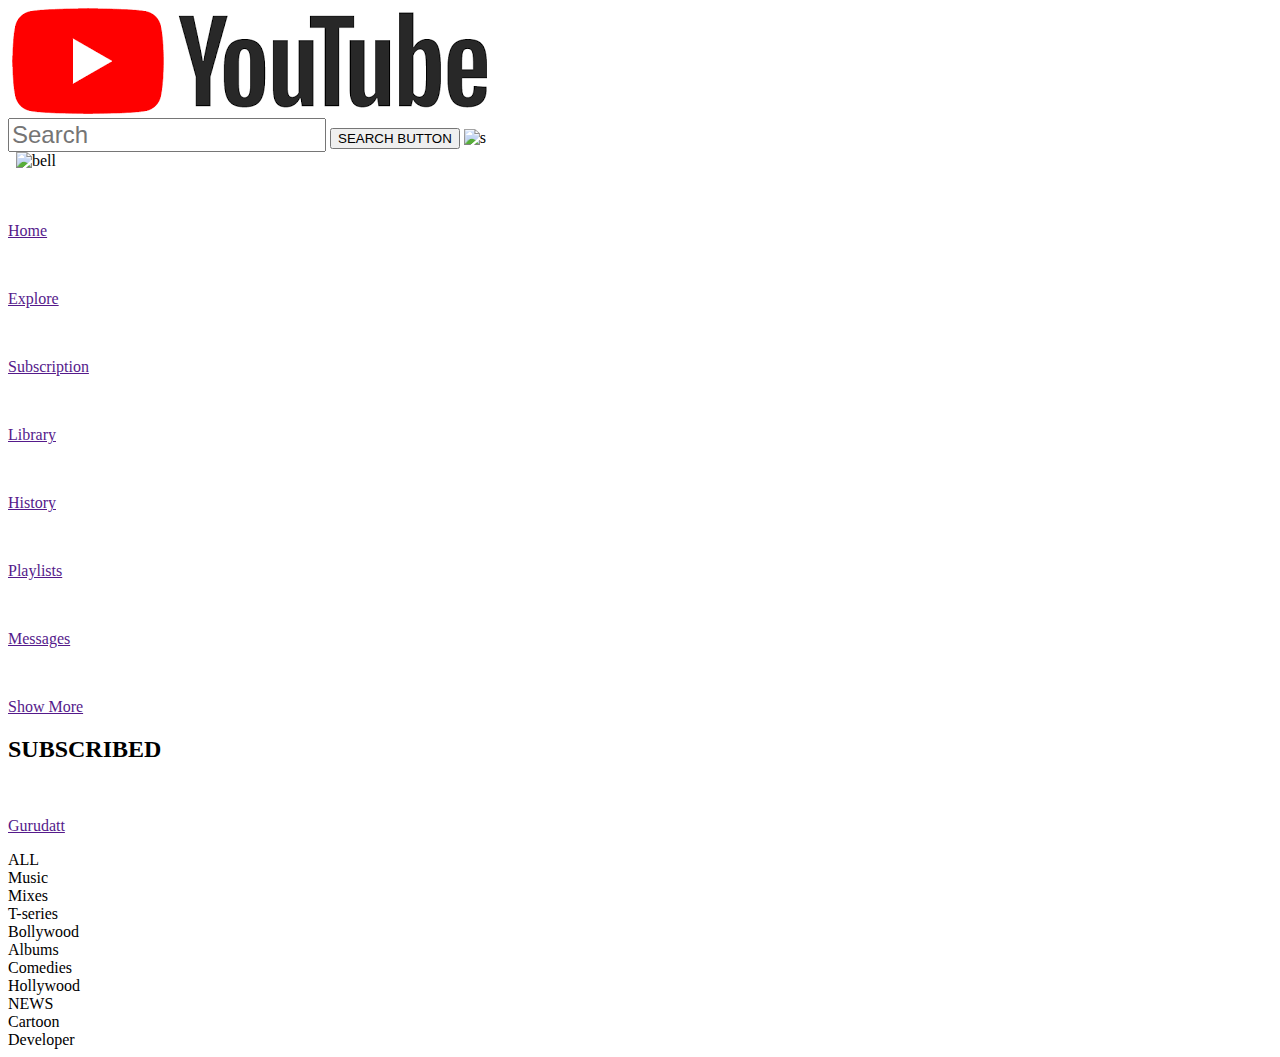
==== search.html @ 0af30726 "Add files via upload" ====
<!DOCTYPE html>
<html lang="en">
<head>
    <meta charset="UTF-8">
    <meta http-equiv="X-UA-Compatible" content="IE=edge">
    <meta name="viewport" content="width=device-width, initial-scale=1.0">
    <title>Document</title>
<link rel="stylesheet" href="search.css">

</head>
<body>
  <div id="flexDiv">
    <div id="nav-left">
    <img class="logo1"src="https://cdn-icons-png.flaticon.com/512/59/59660.png" alt="">
    <img id="logo"src="[data-uri]" alt="">
    </div>
   <div id="nav-second">
        <input   type="text" id="searchTerm" style="font-size: x-large;" placeholder="Search">
        <button onclick="searchVideo()" >SEARCH BUTTON</button>
        <img src="voice-search.png" alt="s">
    </div> 
<div id="nav-right">   
    <img src="more.png" alt="">
    <img src="upload.png" alt="">
    <img src="notification.png" alt="bell">  
</div>
<div id="last">
    <img class="sudhir" src="me.jpeg" alt="">
</div>
</div>

<div class="leftbar">
<div id="shortcut">
    <a href=""><img src="https://cdn-icons-png.flaticon.com/128/20/20176.png" alt=""> <p>Home</p></a>
    <a href=""><img src="explore.png" alt=""> <p>Explore</p></a>
    <a href=""><img src="subscriprion.png" alt=""> <p>Subscription</p></a>
    <a href=""><img src="library.png" alt=""> <p>Library</p></a>
    <a href=""><img src="history.png" alt=""> <p>History</p></a>
    <a href=""><img src="playlist.png" alt=""> <p>Playlists</p></a>
    <a href=""><img src="messages.png" alt=""> <p>Messages</p></a>
    <a href=""><img src="show-more.png" alt=""> <p>Show More</p></a>
</div>

<div id="subcribed">
    <h2>SUBSCRIBED</h2>
    <a href=""><img class="leftsudhir" src="me.jpeg" alt=""> <p>Gurudatt </p></a>
</div>
</div>

 
<div id="searchResult1">
<div id="top">
    <div>ALL</div>
    <div>Music</div>
    <div>Mixes</div>
    <div>T-series</div>
    <div>Bollywood</div>
    <div>Albums</div>
    <div>Comedies</div>
    <div>Hollywood</div>
    <div>NEWS</div>
    <div>Cartoon</div>
    <div>Developer</div>
</div>
    <div id="searchResultDiv"></div>
    </div>
</body>
</html>
<script src="search.js"></script>
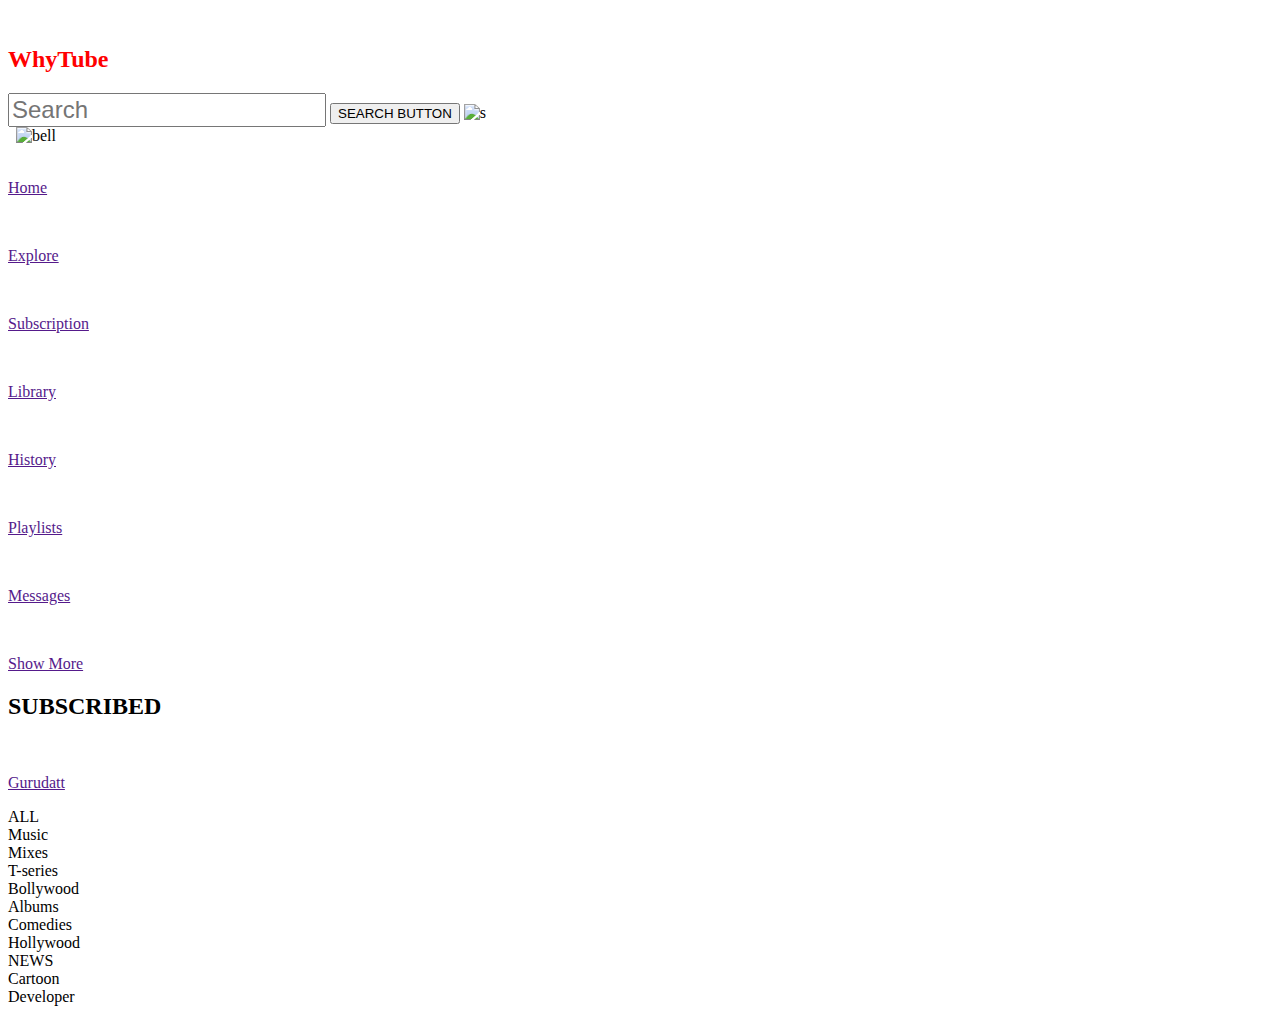
==== commit 23331503: "Create search.html" ====
--- a/search.html
+++ b/search.html
@@ -12,7 +12,7 @@
   <div id="flexDiv">
     <div id="nav-left">
     <img class="logo1"src="https://cdn-icons-png.flaticon.com/512/59/59660.png" alt="">
-    <img id="logo"src="[data-uri]" alt="">
+	<h2 style="color:red;">WhyTube</h2>
     </div>
    <div id="nav-second">
         <input   type="text" id="searchTerm" style="font-size: x-large;" placeholder="Search">
@@ -24,9 +24,7 @@
     <img src="upload.png" alt="">
     <img src="notification.png" alt="bell">  
 </div>
-<div id="last">
-    <img class="sudhir" src="me.jpeg" alt="">
-</div>
+
 </div>
 
 <div class="leftbar">
@@ -66,4 +64,4 @@
     </div>
 </body>
 </html>
-<script src="search.js"></script>+<script src="search.js"></script>
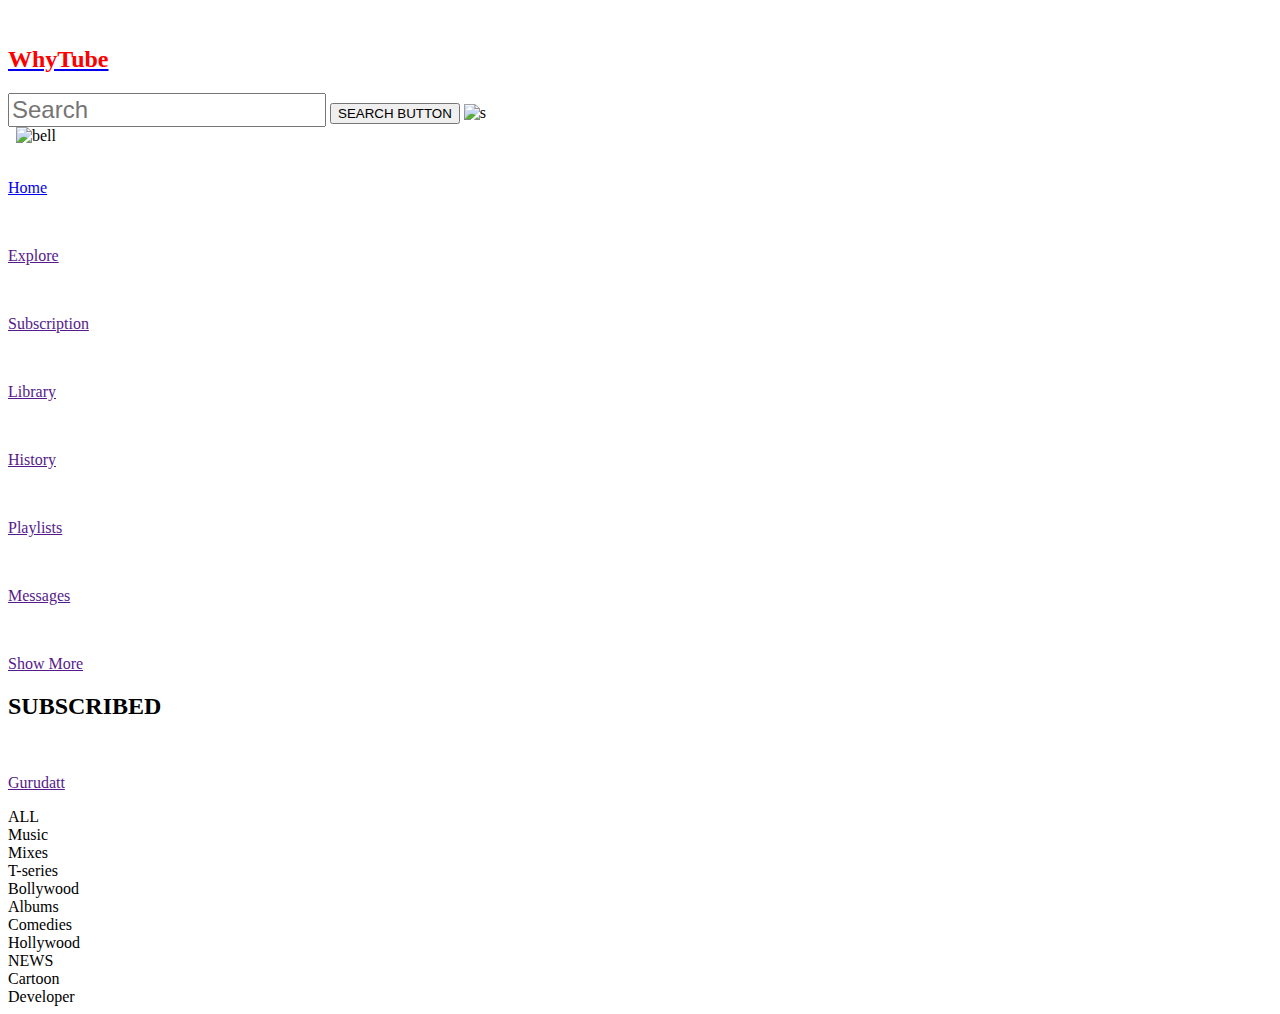
==== commit b842423c: "Create search.html" ====
--- a/search.html
+++ b/search.html
@@ -12,7 +12,7 @@
   <div id="flexDiv">
     <div id="nav-left">
     <img class="logo1"src="https://cdn-icons-png.flaticon.com/512/59/59660.png" alt="">
-	<h2 style="color:red;">WhyTube</h2>
+	<a href="index.html"><h2 style="color:red;">WhyTube</h2></a>
     </div>
    <div id="nav-second">
         <input   type="text" id="searchTerm" style="font-size: x-large;" placeholder="Search">
@@ -29,7 +29,7 @@
 
 <div class="leftbar">
 <div id="shortcut">
-    <a href=""><img src="https://cdn-icons-png.flaticon.com/128/20/20176.png" alt=""> <p>Home</p></a>
+    <a href="index.html"><img src="https://cdn-icons-png.flaticon.com/128/20/20176.png" alt=""> <p>Home</p></a>
     <a href=""><img src="explore.png" alt=""> <p>Explore</p></a>
     <a href=""><img src="subscriprion.png" alt=""> <p>Subscription</p></a>
     <a href=""><img src="library.png" alt=""> <p>Library</p></a>
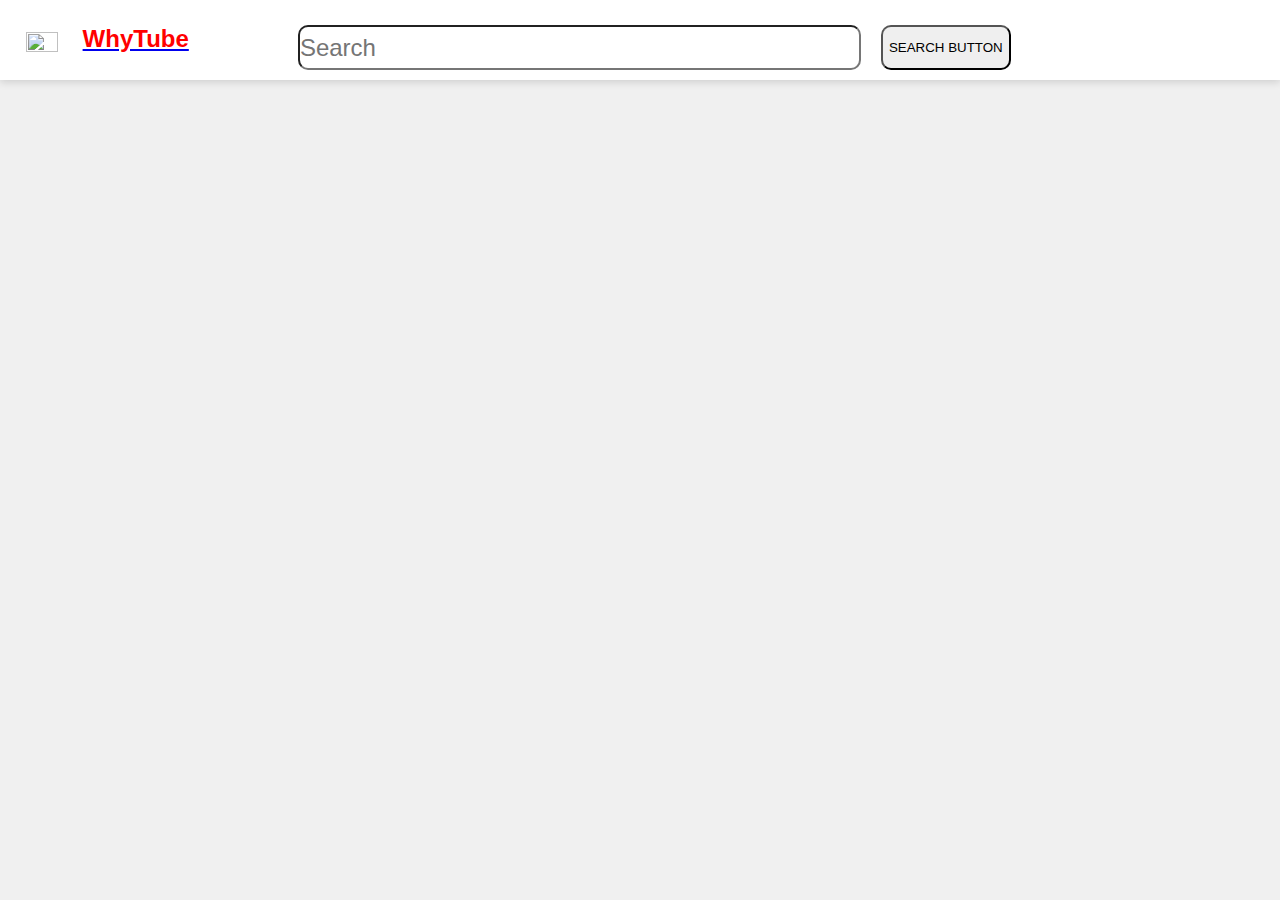
==== commit 7baff2d3: "Create search.html" ====
--- a/search.html
+++ b/search.html
@@ -1,67 +1,46 @@
 <!DOCTYPE html>
 <html lang="en">
-<head>
-    <meta charset="UTF-8">
-    <meta http-equiv="X-UA-Compatible" content="IE=edge">
-    <meta name="viewport" content="width=device-width, initial-scale=1.0">
-    <title>Document</title>
-<link rel="stylesheet" href="search.css">
+  <head>
+    <meta charset="UTF-8" />
+    <meta http-equiv="X-UA-Compatible" content="IE=edge" />
+    <meta name="viewport" content="width=device-width, initial-scale=1.0" />
+    <title>Why Tube</title>
+    <link rel="stylesheet" href="index.css"/>
+  </head>
+  <body>
+    <div id="flexDiv">
+      <div id="nav-left">
+      <img class="logo1"src="https://cdn-icons-png.flaticon.com/512/59/59660.png" alt="">
+		<a href="index.html"><h2 style="color:red;">WhyTube</h2></a>
+      </div>
+     <div id="nav-second">
+          <input   type="text" id="searchTerm" style="font-size: x-large;" placeholder="Search">
+          <button id="searchBtn" onclick="searchVideo()" >SEARCH BUTTON</button>
+      </div> 
+  <div id="last">
+      
+  </div>
+</div>
+ 
 
-</head>
-<body>
-  <div id="flexDiv">
-    <div id="nav-left">
-    <img class="logo1"src="https://cdn-icons-png.flaticon.com/512/59/59660.png" alt="">
-	<a href="index.html"><h2 style="color:red;">WhyTube</h2></a>
-    </div>
-   <div id="nav-second">
-        <input   type="text" id="searchTerm" style="font-size: x-large;" placeholder="Search">
-        <button onclick="searchVideo()" >SEARCH BUTTON</button>
-        <img src="voice-search.png" alt="s">
-    </div> 
-<div id="nav-right">   
-    <img src="more.png" alt="">
-    <img src="upload.png" alt="">
-    <img src="notification.png" alt="bell">  
+   
+<div id="searchResult1">
+  <div id="video-container"></div>
 </div>
+  </body>
+</html>
+<script>
+var input = document.getElementById("searchTerm");
 
-</div>
-
-<div class="leftbar">
-<div id="shortcut">
-    <a href="index.html"><img src="https://cdn-icons-png.flaticon.com/128/20/20176.png" alt=""> <p>Home</p></a>
-    <a href=""><img src="explore.png" alt=""> <p>Explore</p></a>
-    <a href=""><img src="subscriprion.png" alt=""> <p>Subscription</p></a>
-    <a href=""><img src="library.png" alt=""> <p>Library</p></a>
-    <a href=""><img src="history.png" alt=""> <p>History</p></a>
-    <a href=""><img src="playlist.png" alt=""> <p>Playlists</p></a>
-    <a href=""><img src="messages.png" alt=""> <p>Messages</p></a>
-    <a href=""><img src="show-more.png" alt=""> <p>Show More</p></a>
-</div>
-
-<div id="subcribed">
-    <h2>SUBSCRIBED</h2>
-    <a href=""><img class="leftsudhir" src="me.jpeg" alt=""> <p>Gurudatt </p></a>
-</div>
-</div>
-
- 
-<div id="searchResult1">
-<div id="top">
-    <div>ALL</div>
-    <div>Music</div>
-    <div>Mixes</div>
-    <div>T-series</div>
-    <div>Bollywood</div>
-    <div>Albums</div>
-    <div>Comedies</div>
-    <div>Hollywood</div>
-    <div>NEWS</div>
-    <div>Cartoon</div>
-    <div>Developer</div>
-</div>
-    <div id="searchResultDiv"></div>
-    </div>
-</body>
-</html>
-<script src="search.js"></script>
+// Execute a function when the user presses a key on the keyboard
+input.addEventListener("keypress", function(event) {
+  // If the user presses the "Enter" key on the keyboard
+  if (event.key === "Enter") {
+    // Cancel the default action, if needed
+    event.preventDefault();
+    // Trigger the button element with a click
+    document.getElementById("searchBtn").click();
+  }
+}); 
+</script>
+<script src="index.js"></script>
--- a/index.css
+++ b/index.css
@@ -0,0 +1,240 @@
+*{
+    margin:0;
+    padding:0;
+    box-sizing: border-box;
+}
+
+*:focus{
+    outline:none;
+
+}
+body{
+    position:relative;
+    background-color:#f0f0f0;
+     font-family:roboto,sans-serif;
+}
+#flexDiv{
+    width: 100%;
+    display: flex;
+    height: 80px;
+    align-items: center;
+    padding: 10px 2%;
+    justify-content: space-between;
+    box-shadow: rgba(0, 0, 0, 0.15) 0px 2px 8px;
+    background-color: white;
+    position: sticky;
+    top:0;
+    z-index: 10;
+    /* border:1px solid red */
+}
+#nav-left{
+    
+    display: flex;
+    width: 15%;
+}
+.logo1{
+    height:5%;
+    width: 32px;
+    margin-top: 7px;
+    margin-right: 25px;
+}
+#logo{
+   margin-top: 7px;
+    height: 90%;
+    width: 70%;
+
+}
+/* .sudhir{
+    border-radius: 30%;
+    width: 40px;
+    height: 50px;
+} */
+#nav-right{
+    width: 20%;
+    margin-right: 0px;
+}
+#nav-right>img{
+
+        width: 25px;
+        margin-right: 35px;
+        height: 90%;
+        
+}
+.sudhir{
+    border-radius: 30%;
+    width: 40px;
+    height: 50px;
+}
+#nav-second{
+    display: flex;
+    width: 70%;
+    height: 50px;
+    margin-left: 100px;
+}
+#nav-second>button{
+    margin-left: 20px;
+    margin-top: 10px;
+    width: 130px;
+    height: 90%;
+    border-radius: 10px;
+    
+}
+#nav-second>input{
+
+    width: 70%;
+    margin-top: 10px;
+    height: 90%;
+    border-radius: 10px;
+}
+#nav-second>img{
+
+   margin-top: 10px;
+  margin-left: 20px;
+  margin-right: 30px;
+    height: 70%;
+}
+#last{
+    width: 15%;
+    height: 100%;
+border-radius: 40%;
+margin-right: -20px;
+     /* border:1px solid red */
+    
+}
+#last>img{
+    margin-top: 10px;
+    width: 50%;
+    height: 60%;
+  
+}
+/* //sidebar */
+
+.leftbar{
+    background-color: color;
+    width: 15%;
+    height: 100vh;
+    position: fixed;
+    top: 0;
+    padding-left: 2%;
+    padding-top: 80px;
+}
+#shortcut>a>img{
+
+    width: 20px;
+    margin-right: 20px;
+}
+#shortcut>a>p:hover{
+
+   color: #df0f0f;
+   
+}
+#shortcut>a{
+    display: flex;
+    align-items: center;
+    margin-bottom: 20px;
+    flex-wrap: wrap;
+    width: fit-content;
+    margin-right: 20px;
+}
+#shortcut>a:first-child{
+    margin-top: 20px;
+    color: #d3111b;
+}
+/* #leftbar hr{
+    border: 0;
+    height: 1px;
+    background-color: #ccc;
+    width: 85%;
+} */
+#subcribed>h2{
+
+    
+    font-size: 13px;
+    margin: 20px 0;
+    color: #5a5a5a;
+}
+#subcribed>a{
+ display: flex;
+ align-items: center;
+ width:fit-content;
+ flex-wrap: wrap;
+ margin-bottom: 20px;
+}
+.leftsudhir{
+
+    width: 25px;
+    border-radius: 50%;
+    margin-right: 20px;
+    /* height: 100px; */
+} 
+.small-sidebar{
+
+    width: 5%;
+}
+.small-sidebar>a>p{
+    display: none;
+}
+.small-sidebar>h2{
+    display: none;
+ }
+
+/* filters */
+
+#top{
+    display: flex;
+    width: 100%;
+    padding-left:14% ;
+    padding-right: 3%;
+    margin-top: 20px;
+
+ }
+ #top>div{
+     padding-top: 10px;
+    width: 10%;
+    height: 40px;
+    background-color: #bbb7b7;
+    border: 1px solid black;
+    text-align: center;
+    margin-right: 25px;
+    border-radius: 25px;
+    cursor: pointer;
+
+ }
+ #top>div:hover{
+
+    background-color: teal;
+ }
+ /* #searchResult{
+    width: 90%;
+    display: grid;
+    grid-template-columns: repeat(4,1fr);
+    padding-left: 15%;
+    grid-gap:25px;
+    margin-top: 50px;
+ }
+ #searchResult>div{
+    border-radius: 10px;
+ } */
+  /*video */
+
+#video-container{
+    width:calc(100% - 250px);
+    margin-top:30px;
+    margin-left:50px;
+    padding:20px;
+    display:grid;
+    grid-template-columns:repeat(3,1fr);
+    grid-gap:20px 5px;
+    overflow-x:hidden;
+    border-radius: 10px;
+}
+.Title{
+    margin-top:3px;
+}
+.Channel{
+    margin-top:10px;
+}
+.filters>button:hover{
+    color: teal;
+    background-color: black;
+}
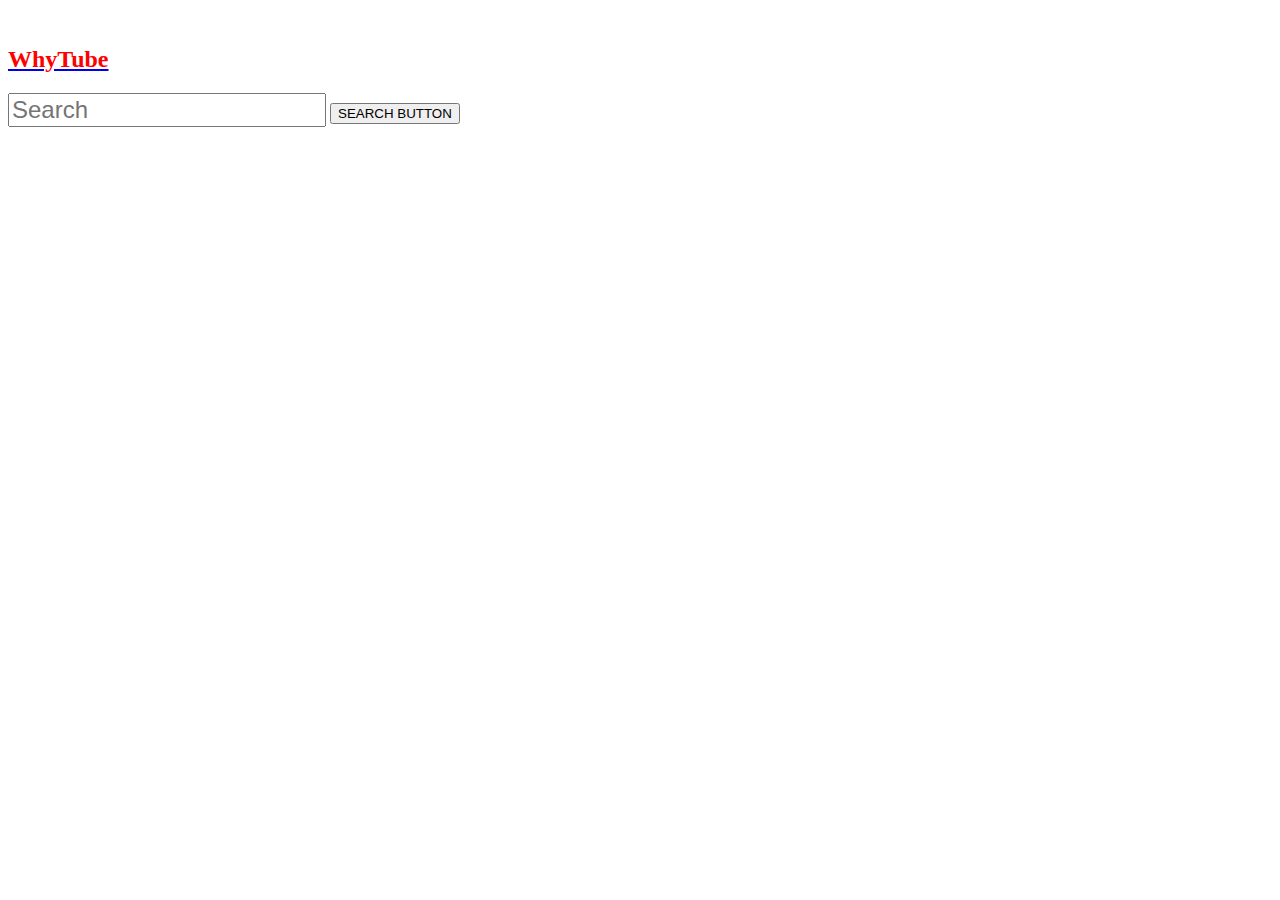
==== commit 1dc98b9b: "Create search.html" ====
--- a/search.html
+++ b/search.html
@@ -1,13 +1,14 @@
 <!DOCTYPE html>
 <html lang="en">
-  <head>
-    <meta charset="UTF-8" />
-    <meta http-equiv="X-UA-Compatible" content="IE=edge" />
-    <meta name="viewport" content="width=device-width, initial-scale=1.0" />
-    <title>Why Tube</title>
-    <link rel="stylesheet" href="index.css"/>
-  </head>
-  <body>
+<head>
+    <meta charset="UTF-8">
+    <meta http-equiv="X-UA-Compatible" content="IE=edge">
+    <meta name="viewport" content="width=device-width, initial-scale=1.0">
+    <title>Document</title>
+<link rel="stylesheet" href="search.css">
+
+</head>
+<body>
     <div id="flexDiv">
       <div id="nav-left">
       <img class="logo1"src="https://cdn-icons-png.flaticon.com/512/59/59660.png" alt="">
@@ -21,13 +22,12 @@
       
   </div>
 </div>
+
  
-
-   
 <div id="searchResult1">
-  <div id="video-container"></div>
-</div>
-  </body>
+    <div id="searchResultDiv"></div>
+    </div>
+</body>
 </html>
 <script>
 var input = document.getElementById("searchTerm");
@@ -43,4 +43,4 @@
   }
 }); 
 </script>
-<script src="index.js"></script>
+<script src="search.js"></script>
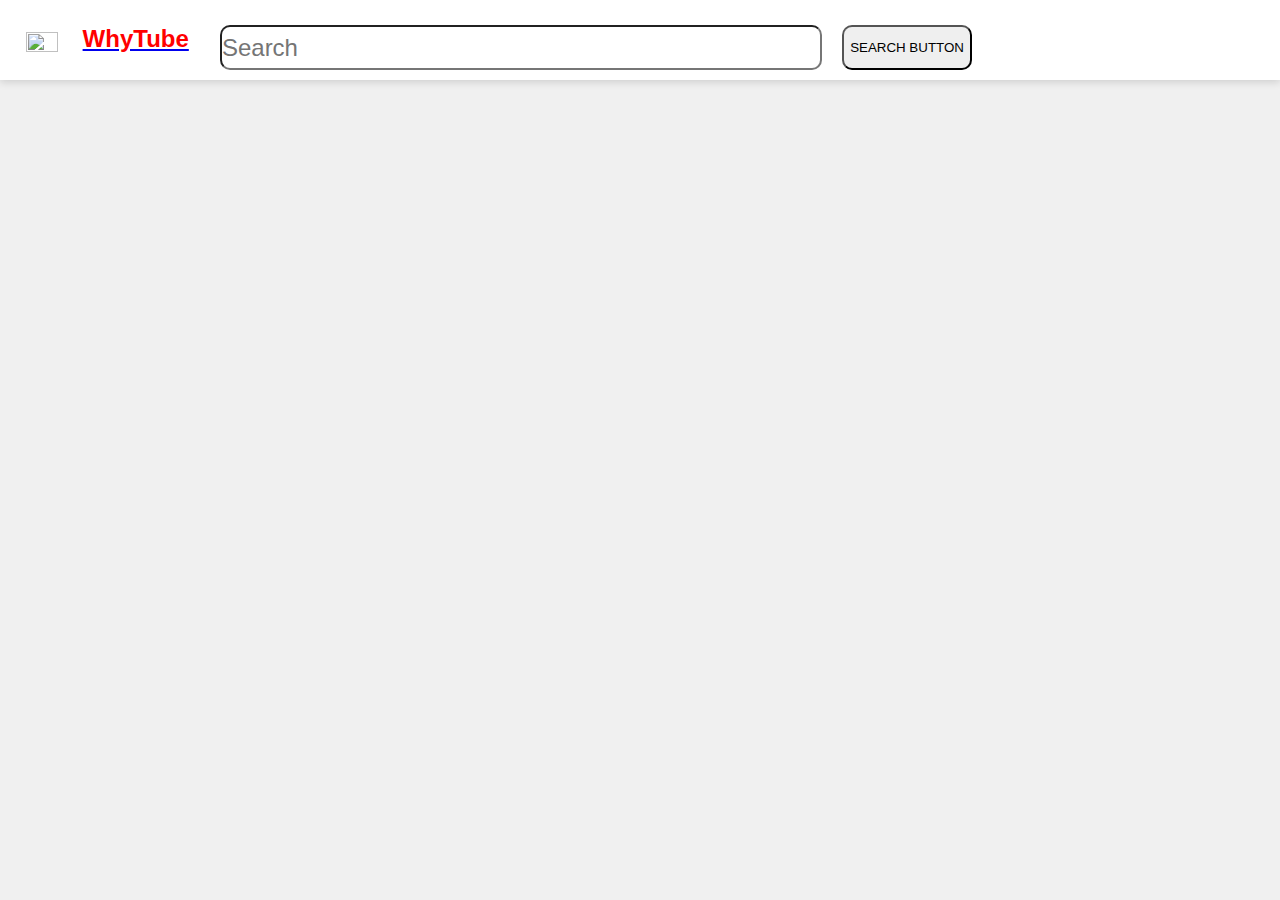
==== commit f7b4386c: "Create search.html" ====
--- a/search.html
+++ b/search.html
@@ -4,7 +4,7 @@
     <meta charset="UTF-8">
     <meta http-equiv="X-UA-Compatible" content="IE=edge">
     <meta name="viewport" content="width=device-width, initial-scale=1.0">
-    <title>Document</title>
+    <title>WhyTube</title>
 <link rel="stylesheet" href="search.css">
 
 </head>
--- a/search.css
+++ b/search.css
@@ -0,0 +1,225 @@
+*{
+    margin:0;
+    padding:0;
+    box-sizing: border-box;
+}
+
+*:focus{
+    outline:none;
+
+}
+body{
+    position:relative;
+    background-color:#f0f0f0;
+     font-family:roboto,sans-serif;
+}
+#flexDiv{
+    width: 100%;
+    display: flex;
+    height: 80px;
+    align-items: center;
+    padding: 10px 2%;
+    justify-content: space-between;
+    box-shadow: rgba(0, 0, 0, 0.15) 0px 2px 8px;
+    background-color: white;
+    position: sticky;
+    top:0;
+    z-index: 10;
+    /* border:1px solid red */
+}
+#nav-left{
+    
+    display: flex;
+    width: 15%;
+}
+.logo1{
+    height:5%;
+    width: 32px;
+    margin-top: 7px;
+    margin-right: 25px;
+}
+#logo{
+   margin-top: 7px;
+    height: 90%;
+    width: 70%;
+
+}
+/* .sudhir{
+    border-radius: 30%;
+    width: 40px;
+    height: 50px;
+} */
+#nav-right{
+    width: 20%;
+    margin-right: 0px;
+}
+#nav-right>img{
+
+        width: 25px;
+        margin-right: 35px;
+        height: 90%;
+        
+}
+.sudhir{
+    border-radius: 30%;
+    width: 40px;
+    height: 50px;
+}
+#nav-second{
+    display: flex;
+    width: 70%;
+    height: 50px;
+}
+#nav-second>button{
+    margin-left: 20px;
+    margin-top: 10px;
+    width: 130px;
+    height: 90%;
+    border-radius: 10px;
+    
+}
+#nav-second>input{
+
+    width: 70%;
+    margin-top: 10px;
+    height: 90%;
+    border-radius: 10px;
+}
+#nav-second>img{
+
+   margin-top: 10px;
+  margin-left: 20px;
+  margin-right: 30px;
+    height: 70%;
+}
+#last{
+    width: 15%;
+    height: 100%;
+border-radius: 40%;
+margin-right: -20px;
+     /* border:1px solid red */
+    
+}
+#last>img{
+    margin-top: 10px;
+    width: 50%;
+    height: 60%;
+  
+}
+/* //sidebar */
+
+.leftbar{
+    background-color: color;
+    width: 15%;
+    height: 100vh;
+    position: fixed;
+    top: 0;
+    padding-left: 2%;
+    padding-top: 80px;
+}
+#shortcut>a>img{
+
+    width: 20px;
+    margin-right: 20px;
+}
+#shortcut>a>p:hover{
+
+   color: #df0f0f;
+   
+}
+#shortcut>a{
+    display: flex;
+    align-items: center;
+    margin-bottom: 20px;
+    flex-wrap: wrap;
+    width: fit-content;
+    margin-right: 20px;
+}
+#shortcut>a:first-child{
+    margin-top: 20px;
+    color: #d3111b;
+}
+/* #leftbar hr{
+    border: 0;
+    height: 1px;
+    background-color: #ccc;
+    width: 85%;
+
+
+} */
+#subcribed>h2{
+
+    
+    font-size: 13px;
+    margin: 20px 0;
+    color: #5a5a5a;
+}
+#subcribed>a{
+ display: flex;
+ align-items: center;
+ width:fit-content;
+ flex-wrap: wrap;
+ margin-bottom: 20px;
+}
+.leftsudhir{
+
+    width: 25px;
+    border-radius: 50%;
+    margin-right: 20px;
+    /* height: 100px; */
+} 
+.small-sidebar{
+
+    width: 5%;
+}
+.small-sidebar>a>p{
+    display: none;
+}
+.small-sidebar>h2{
+    display: none;
+ }
+
+/* filters */
+
+#top{
+    display: flex;
+    width: 100%;
+    padding-left:1% ;
+    padding-right: 3%;
+    margin-top: 20px;
+
+ }
+ #top>div{
+     padding-top: 10px;
+    width: 10%;
+    height: 40px;
+    background-color: #bbb7b7;
+    border: 1px solid black;
+    text-align: center;
+    margin-right: 25px;
+    border-radius: 25px;
+    cursor: pointer;
+
+ }
+ #top>div:hover{
+
+    background-color: teal;
+ }
+  /*video */
+
+#searchResultDiv{
+    width:calc(100% - 250px);
+    margin-top:40px;
+    margin-left:0px;
+    padding:20px;
+    display:grid;
+    grid-template-columns:repeat(4,1fr);
+    grid-gap:20px 5px;
+    overflow-x:hidden;
+}
+.Title{
+    margin-top:3px;
+}
+.Channel{
+    margin-top:10px;
+}
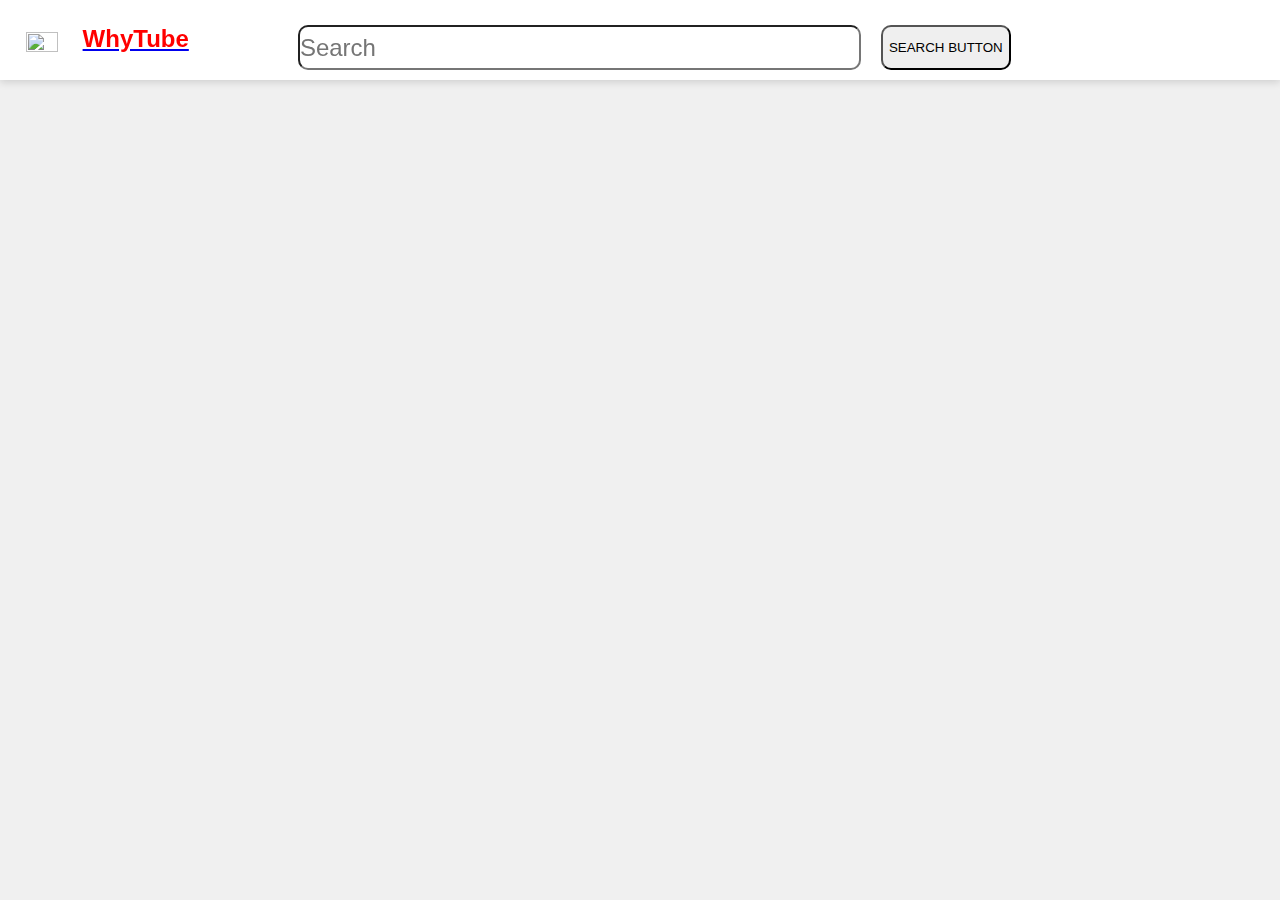
==== commit e02aee0f: "Create search.html" ====
--- a/search.html
+++ b/search.html
@@ -4,11 +4,12 @@
     <meta charset="UTF-8">
     <meta http-equiv="X-UA-Compatible" content="IE=edge">
     <meta name="viewport" content="width=device-width, initial-scale=1.0">
-    <title>WhyTube</title>
+    <title>Document</title>
 <link rel="stylesheet" href="search.css">
 
 </head>
 <body>
+  <body>
     <div id="flexDiv">
       <div id="nav-left">
       <img class="logo1"src="https://cdn-icons-png.flaticon.com/512/59/59660.png" alt="">
@@ -23,8 +24,9 @@
   </div>
 </div>
 
+
+
  
-<div id="searchResult1">
     <div id="searchResultDiv"></div>
     </div>
 </body>
--- a/search.css
+++ b/search.css
@@ -69,6 +69,7 @@
     display: flex;
     width: 70%;
     height: 50px;
+    margin-left: 100px;
 }
 #nav-second>button{
     margin-left: 20px;
@@ -184,7 +185,7 @@
 #top{
     display: flex;
     width: 100%;
-    padding-left:1% ;
+    padding-left:14% ;
     padding-right: 3%;
     margin-top: 20px;
 
@@ -208,9 +209,9 @@
   /*video */
 
 #searchResultDiv{
-    width:calc(100% - 250px);
+    width:calc(100%);
     margin-top:40px;
-    margin-left:0px;
+    margin-left:50px;
     padding:20px;
     display:grid;
     grid-template-columns:repeat(4,1fr);
